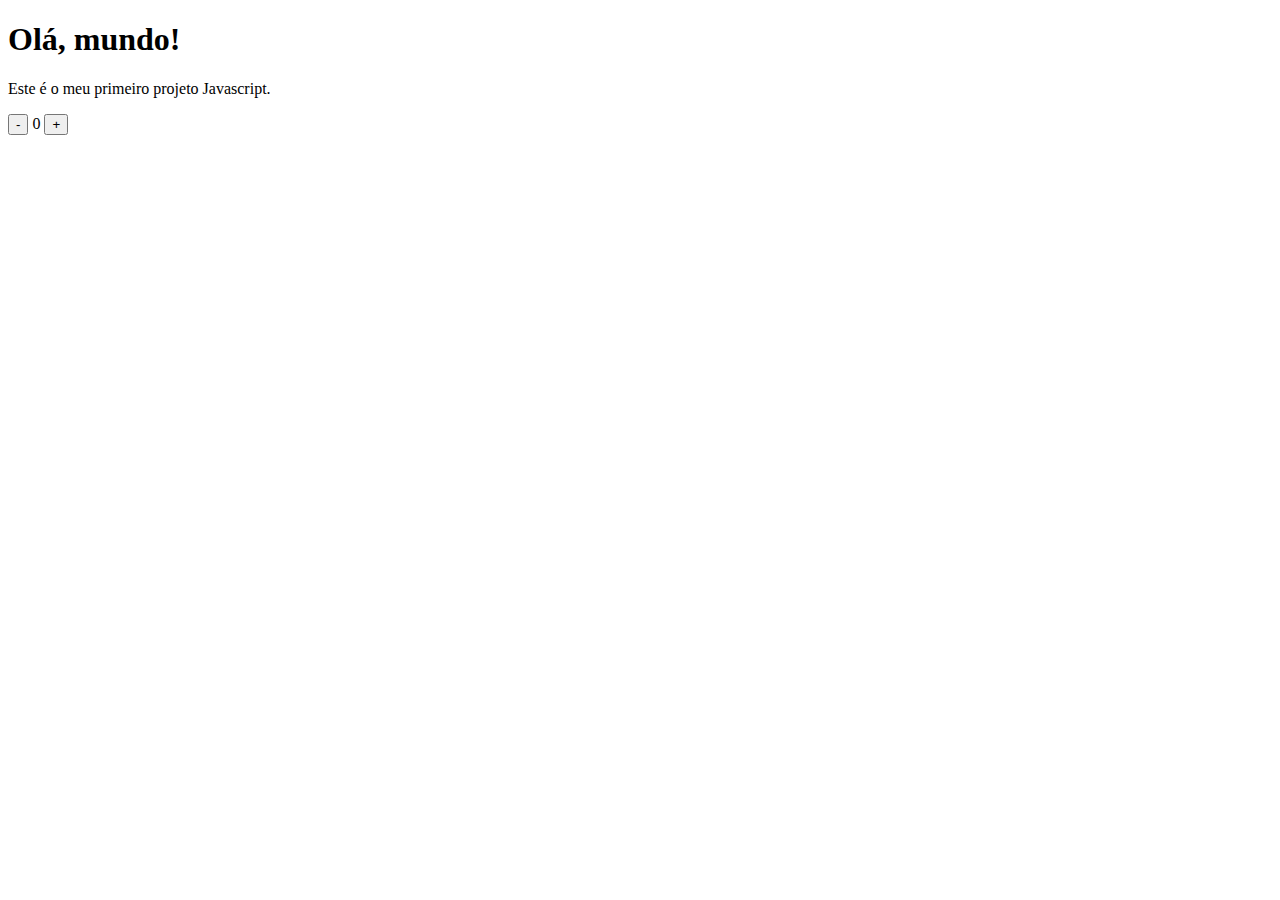
==== Curso Javascript/index.html @ f4c7d1f8 "Curso de Javascript" ====
<!DOCTYPE html>
<html lang="en">
<head>
    <meta charset="UTF-8">
    <meta http-equiv="X-UA-Compatible" content="IE=edge">
    <meta name="viewport" content="width=device-width, initial-scale=1.0">
    <link rel="stylesheet" href="assets/css/style.css"/>
    <script src="assets/js/scripts.js"></script>
    <title>.</title>
</head>
<body>
    <h1>Olá, mundo!</h1>
    <p>Este é o meu primeiro projeto Javascript.</p>
    <div id="counter">
        <button name="subtrair" onclick="decrement()">-</button>
        <span id="currentNumber">0</span>
        <button name="adicionar" onclick="increment()">+</button>
    </div>
    <script src="assets/scripts.js"></script>
</body>
</html>
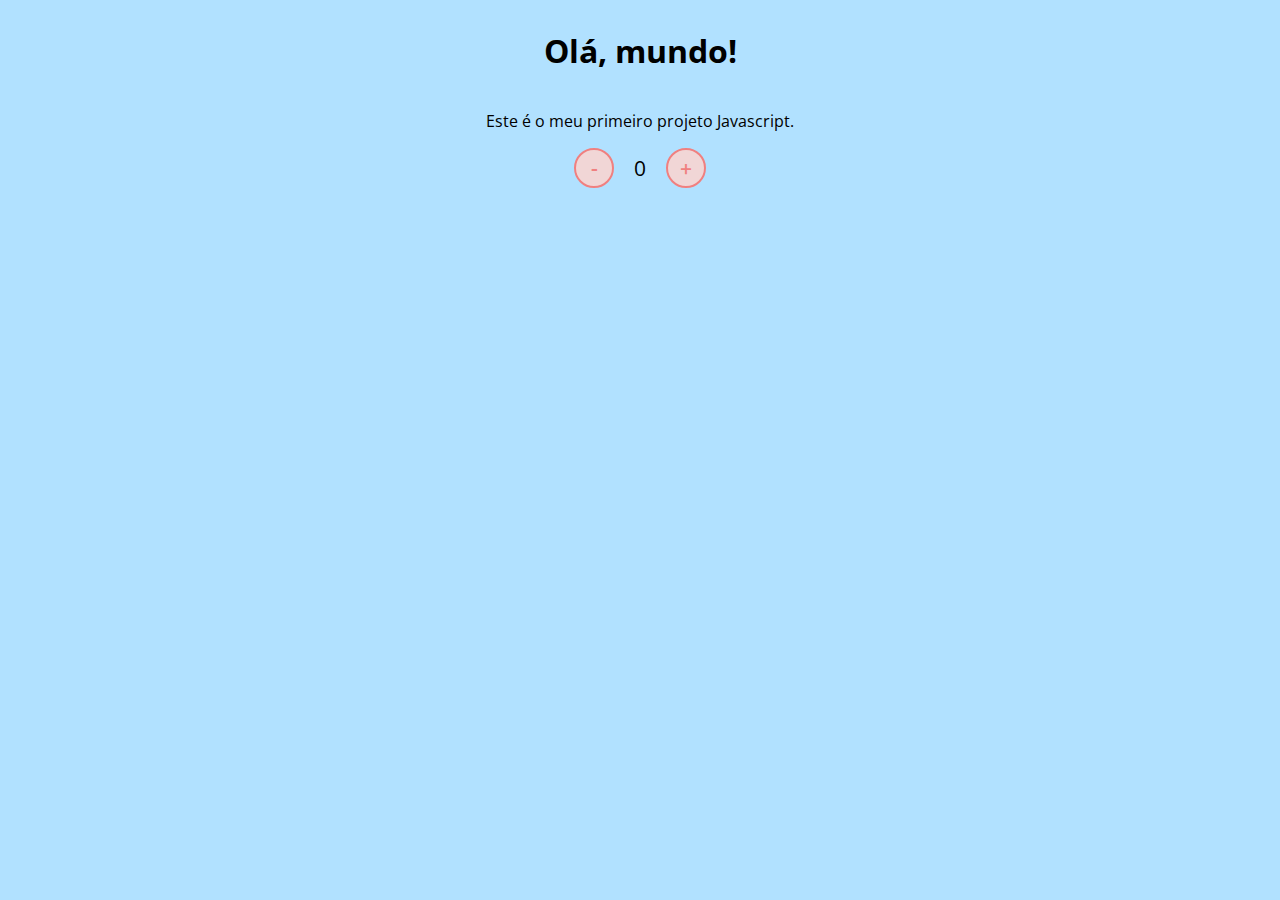
==== commit 8304ac50: "Correção de alguns dados" ====
--- a/Curso Javascript/index.html
+++ b/Curso Javascript/index.html
@@ -4,8 +4,7 @@
     <meta charset="UTF-8">
     <meta http-equiv="X-UA-Compatible" content="IE=edge">
     <meta name="viewport" content="width=device-width, initial-scale=1.0">
-    <link rel="stylesheet" href="assets/css/style.css"/>
-    <script src="assets/js/scripts.js"></script>
+    <link rel="stylesheet" href="assets/css/styles.css"/>
     <title>.</title>
 </head>
 <body>
@@ -13,9 +12,10 @@
     <p>Este é o meu primeiro projeto Javascript.</p>
     <div id="counter">
         <button name="subtrair" onclick="decrement()">-</button>
-        <span id="currentNumber">0</span>
+        <span id="count">0</span>
         <button name="adicionar" onclick="increment()">+</button>
     </div>
-    <script src="assets/scripts.js"></script>
+    <script src="assets/js/scripts.js"></script>
+
 </body>
 </html>--- a/Curso Javascript/assets/css/styles.css
+++ b/Curso Javascript/assets/css/styles.css
@@ -0,0 +1,36 @@
+@import url('https://fonts.googleapis.com/css2?family=Open+Sans:wght@300;600&display=swap');
+
+* {
+    font-family: 'Open Sans', sans-serif;
+}
+
+body {
+    display: flex;
+    align-items: center;
+    justify-content: center;
+    flex-direction: column;
+    background-color: rgb(177, 225, 255);
+}
+
+button {
+    height: 40px;
+    width: 40px;
+    border-radius: 50%;
+    border: 2px solid lightcoral;
+    background-color: rgb(241, 214, 214);
+    color: lightcoral;
+    font-size: 16pt;
+    font-weight: 600;
+    text-align: center;
+}
+
+#counter {
+    display: flex;
+}
+
+#count {
+    display: flex;
+    align-items: center;
+    margin: 0 20px;
+    font-size: 16pt;
+}